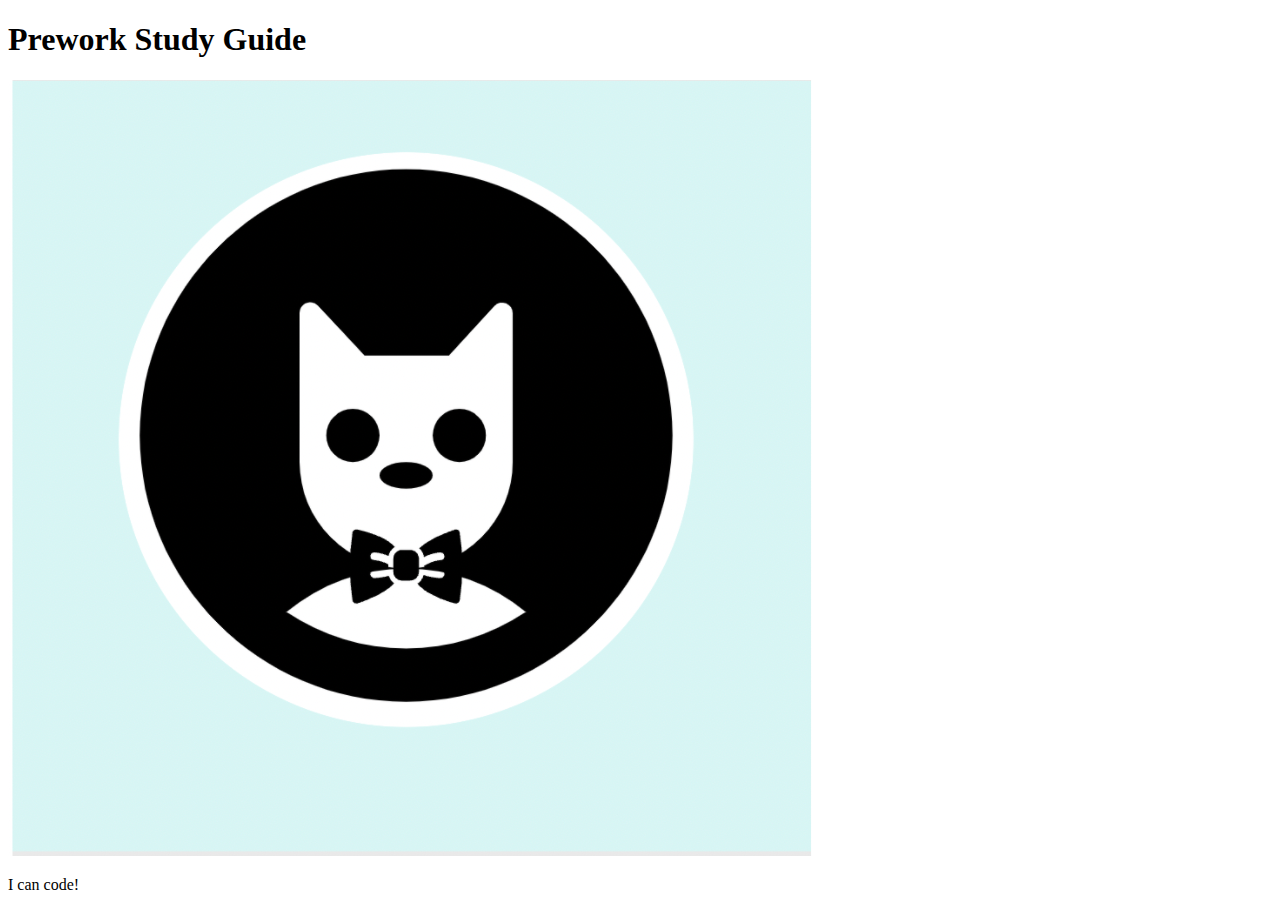
==== prework-study-guide/index.html @ 0e95c06f "add starter code" ====
<!DOCTYPE html>
<html lang="en">
  <head>
    <meta charset="UTF-8" />
    <meta http-equiv="X-UA-Compatible" content="IE=edge" />
    <meta name="viewport" content="width=device-width, initial-scale=1.0" />
    <title>Prework Study Guide</title>
  </head>
  <body>
    <header id="top">
      <h1>Prework Study Guide</h1>
      <img src="./assets/bowtie-cat.png" alt="Profile image of cat wearing a bow tie." />
    </header>
    <main>
      <!-- Student code goes here -->
    </main>

    <footer>
      <p>I can code!</p>
    </footer>
  </body>
</html>
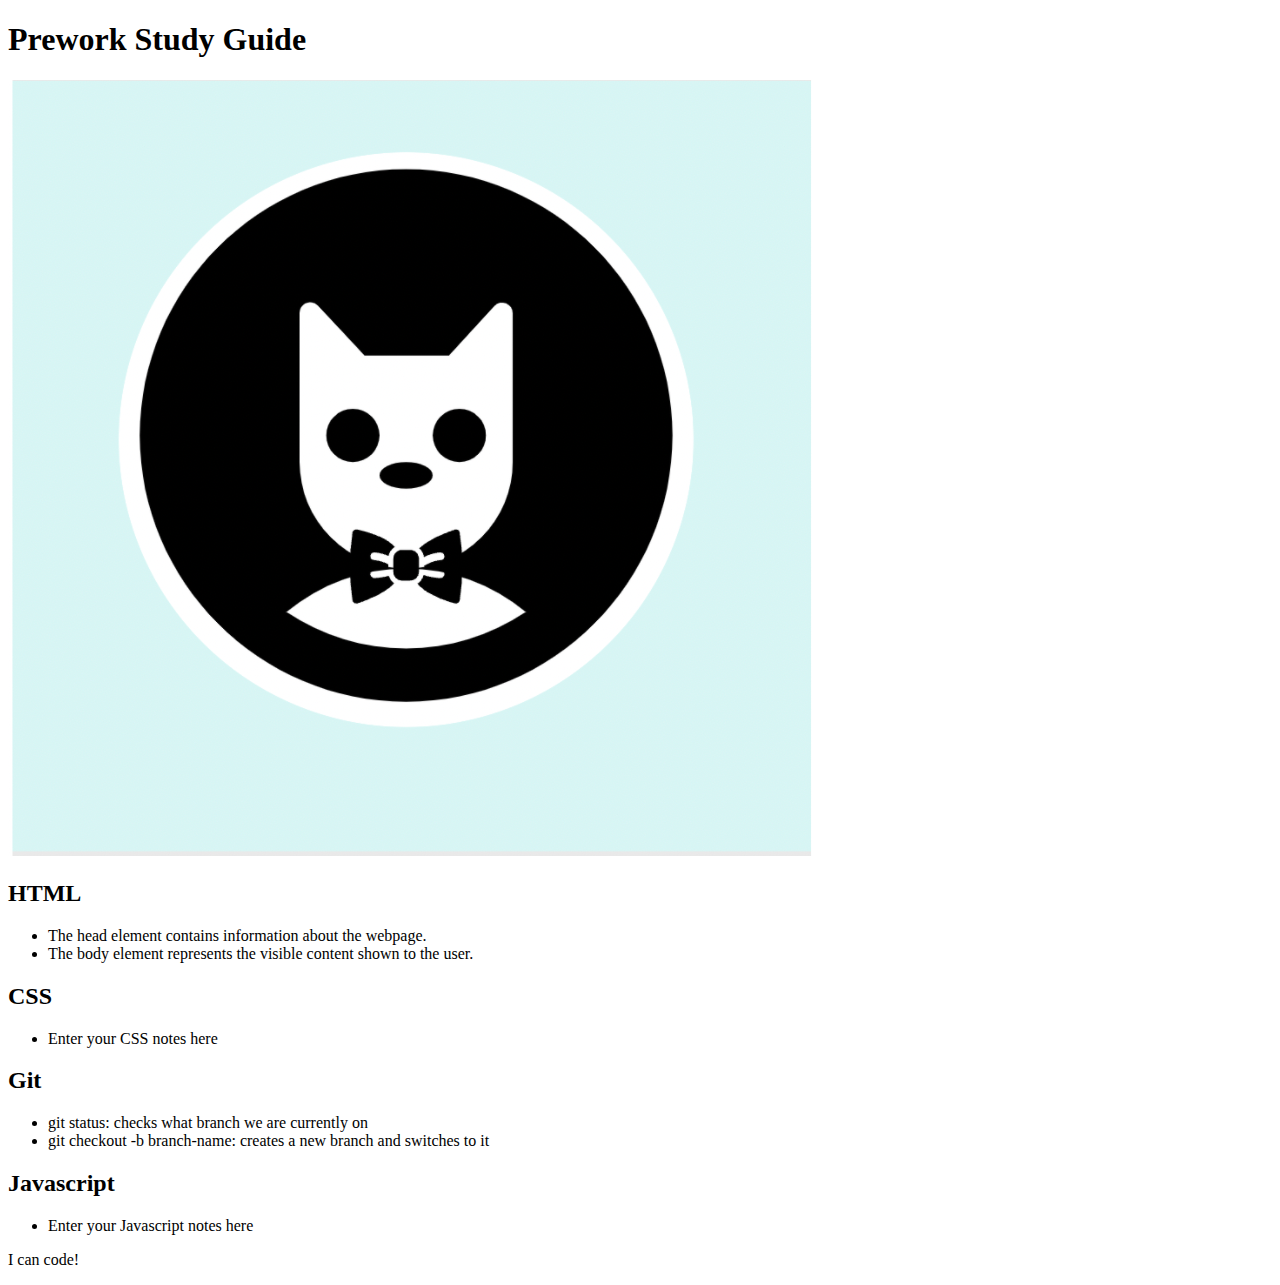
==== commit 894065d1: "added code to HTML file" ====
--- a/prework-study-guide/index.html
+++ b/prework-study-guide/index.html
@@ -13,6 +13,32 @@
     </header>
     <main>
       <!-- Student code goes here -->
+      <section class="card" id="html-section">
+        <h2>HTML</h2>
+        <ul>
+          <li>The head element contains information about the webpage.</li>
+          <li>The body element represents the visible content shown to the user.</li>
+        </ul>
+      </section>
+      <section class="card" id="css-section">
+        <h2>CSS</h2>
+        <ul>
+          <li>Enter your CSS notes here</li>
+        </ul>
+      </section>
+      <section class="card" id="git-section">
+        <h2>Git</h2>
+        <ul>
+          <li>git status: checks what branch we are currently on</li>
+          <li>git checkout -b branch-name: creates a new branch and switches to it</li>
+        </ul>
+      </section>
+      <section class="card" id="javascript-section">
+        <h2>Javascript</h2>
+        <ul>
+          <li>Enter your Javascript notes here</li>
+        </ul>
+      </section>
     </main>
 
     <footer>
